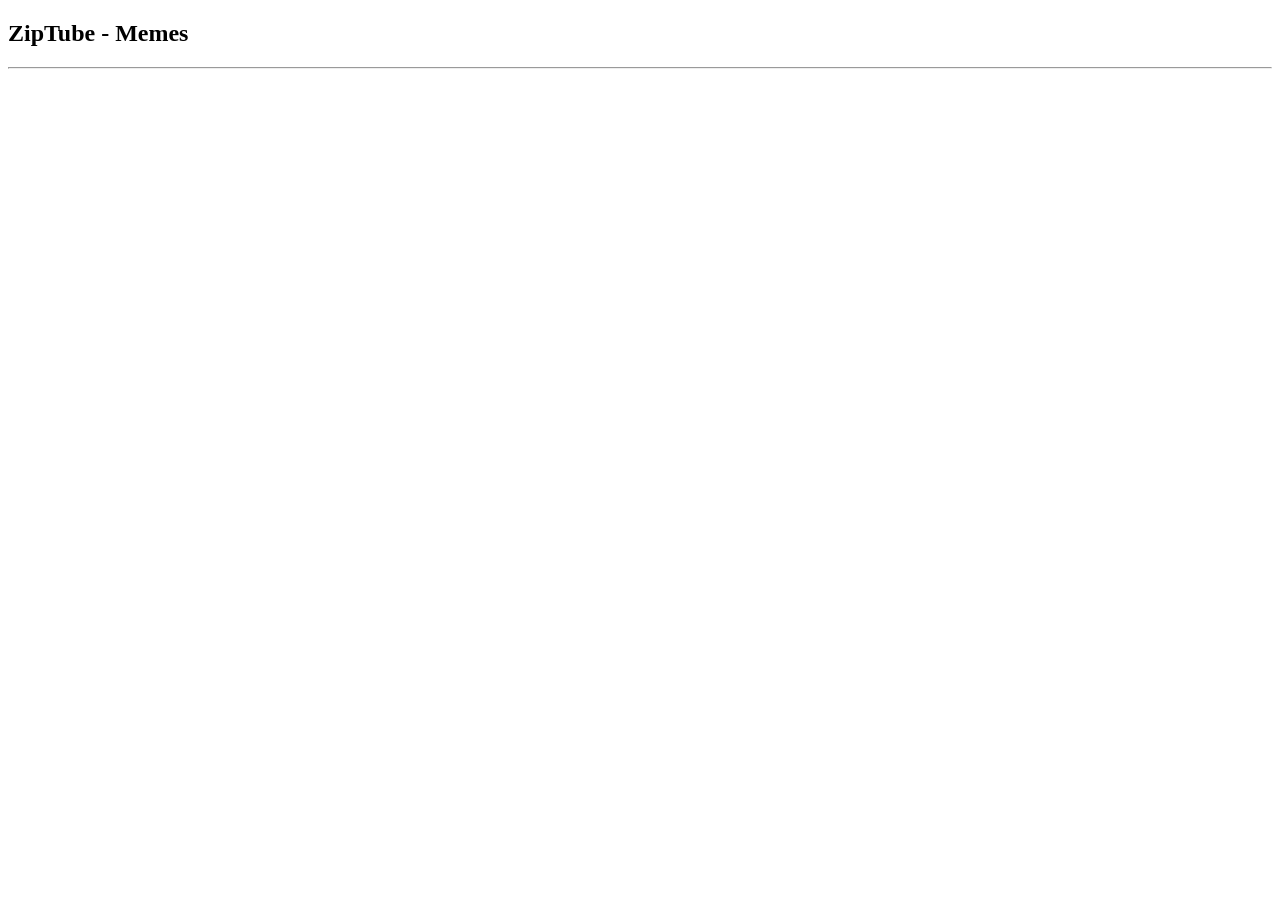
==== memes.html @ fc7192eb "Create memes.html" ====
<!DOCTYPE html>
<html>
  <head>
    <title>New Tab</title>
    <link rel="stylesheet" href="/style.css">
  </head>
  <body>
    <h2>ZipTube - Memes</h2>
    <hr>
    <iframe width="500px;" height="260px;" src="https://www.youtube.com/embed/J89hZvHstJc" title="clean memes I feed to my fish" frameborder="0" allow="accelerometer; autoplay; clipboard-write; encrypted-media; gyroscope; picture-in-picture; web-share" referrerpolicy="strict-origin-when-cross-origin" allowfullscreen></iframe>

    <iframe width="500px;" height="260px;" src="https://www.youtube.com/embed/hdRHlWXOjTo" title="CLEAN MEMES BUT ACTUALLY FUNNY" frameborder="0" allow="accelerometer; autoplay; clipboard-write; encrypted-media; gyroscope; picture-in-picture; web-share" referrerpolicy="strict-origin-when-cross-origin" allowfullscreen></iframe>

    <iframe width="500px;" height="260px;" src="https://www.youtube.com/embed/ECcRRmTKTJM" title="Clean memes you can show your dog" frameborder="0" allow="accelerometer; autoplay; clipboard-write; encrypted-media; gyroscope; picture-in-picture; web-share" referrerpolicy="strict-origin-when-cross-origin" allowfullscreen></iframe>
  </body>
</html>
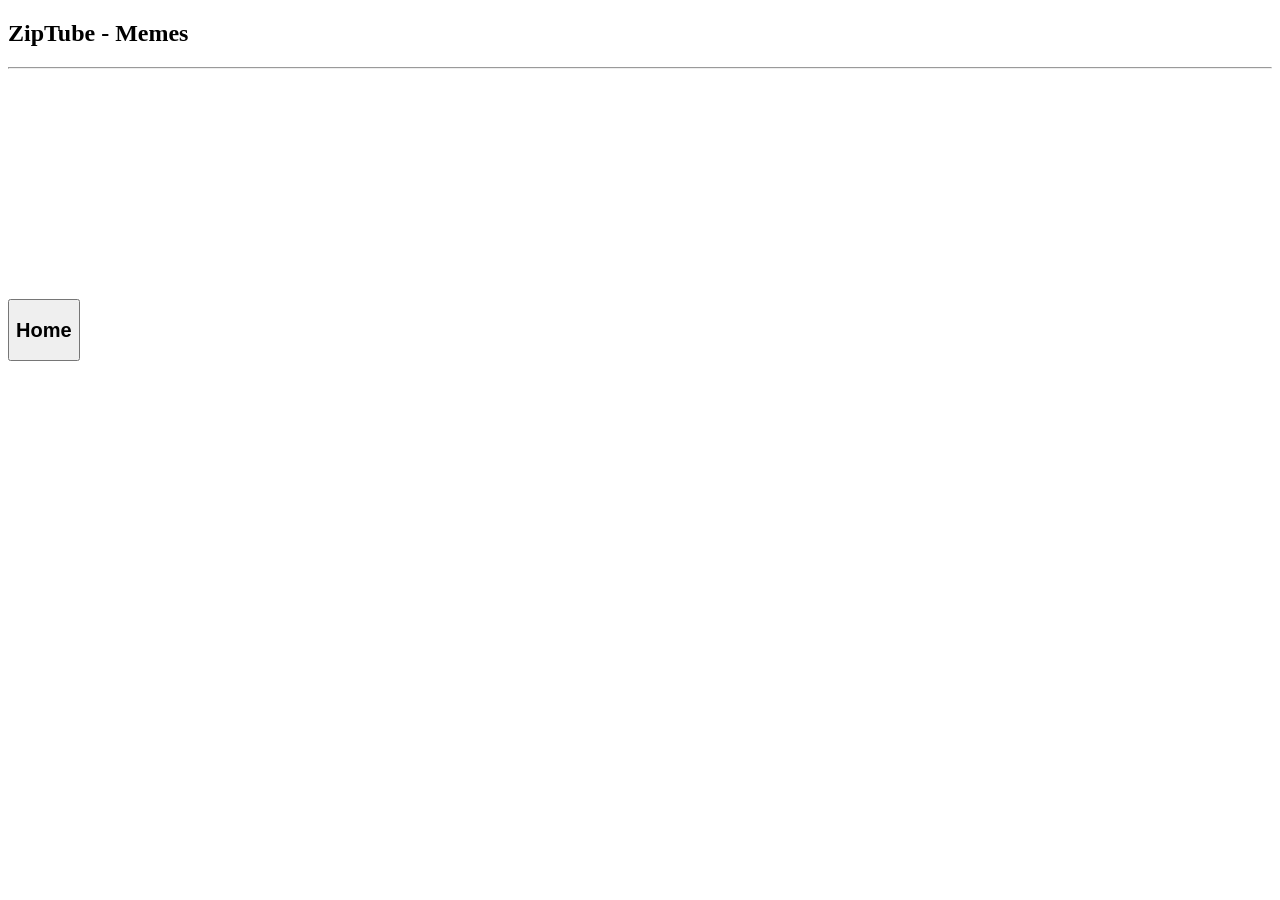
==== commit ee9511b1: "Update memes.html" ====
--- a/memes.html
+++ b/memes.html
@@ -7,6 +7,8 @@
   <body>
     <h2>ZipTube - Memes</h2>
     <hr>
+    <a href="/index.html"><button><h2>Home</h2></button></a>
+    
     <iframe width="500px;" height="260px;" src="https://www.youtube.com/embed/J89hZvHstJc" title="clean memes I feed to my fish" frameborder="0" allow="accelerometer; autoplay; clipboard-write; encrypted-media; gyroscope; picture-in-picture; web-share" referrerpolicy="strict-origin-when-cross-origin" allowfullscreen></iframe>
 
     <iframe width="500px;" height="260px;" src="https://www.youtube.com/embed/hdRHlWXOjTo" title="CLEAN MEMES BUT ACTUALLY FUNNY" frameborder="0" allow="accelerometer; autoplay; clipboard-write; encrypted-media; gyroscope; picture-in-picture; web-share" referrerpolicy="strict-origin-when-cross-origin" allowfullscreen></iframe>
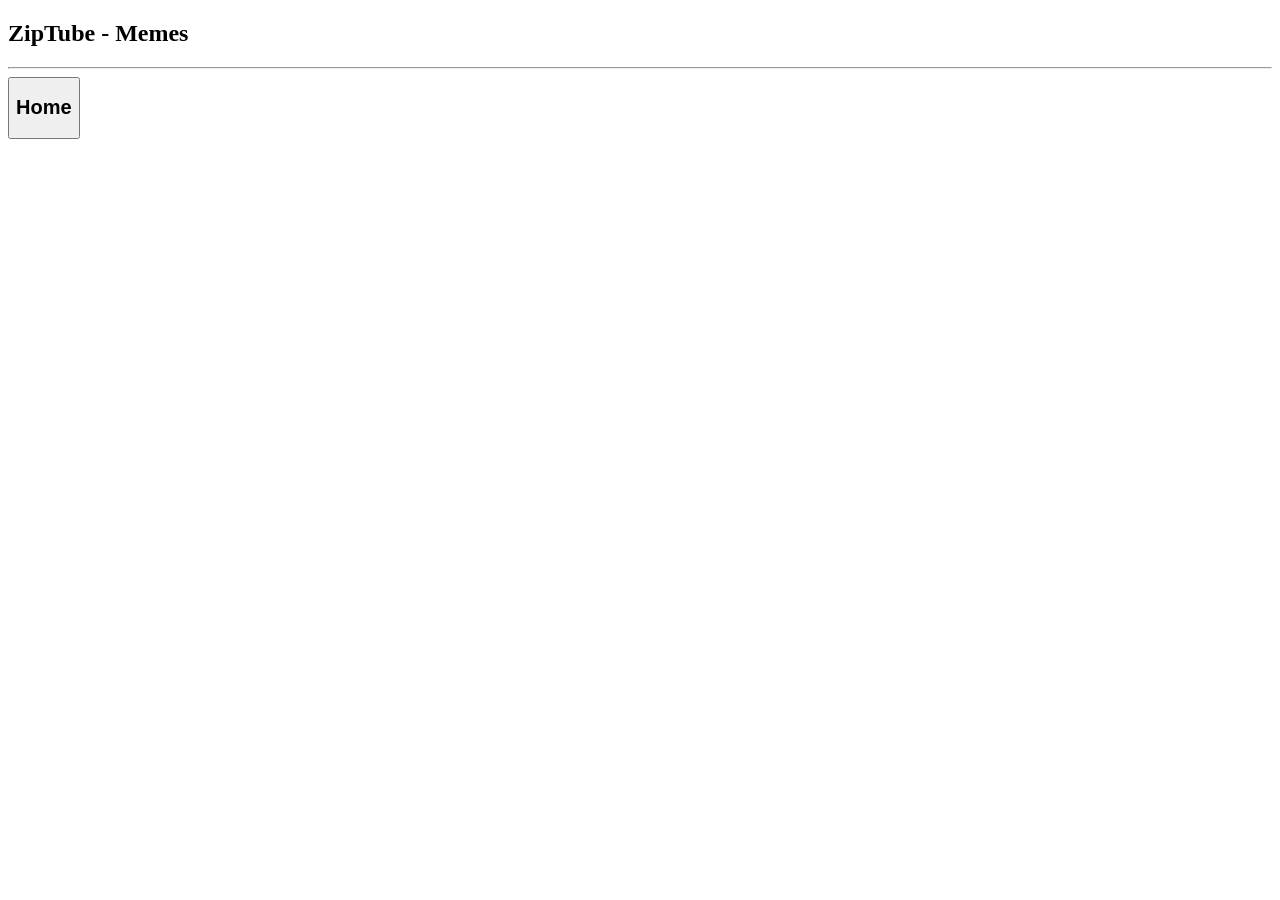
==== commit 9384349c: "Update memes.html" ====
--- a/memes.html
+++ b/memes.html
@@ -8,6 +8,7 @@
     <h2>ZipTube - Memes</h2>
     <hr>
     <a href="/index.html"><button><h2>Home</h2></button></a>
+    <br>
     
     <iframe width="500px;" height="260px;" src="https://www.youtube.com/embed/J89hZvHstJc" title="clean memes I feed to my fish" frameborder="0" allow="accelerometer; autoplay; clipboard-write; encrypted-media; gyroscope; picture-in-picture; web-share" referrerpolicy="strict-origin-when-cross-origin" allowfullscreen></iframe>
 
